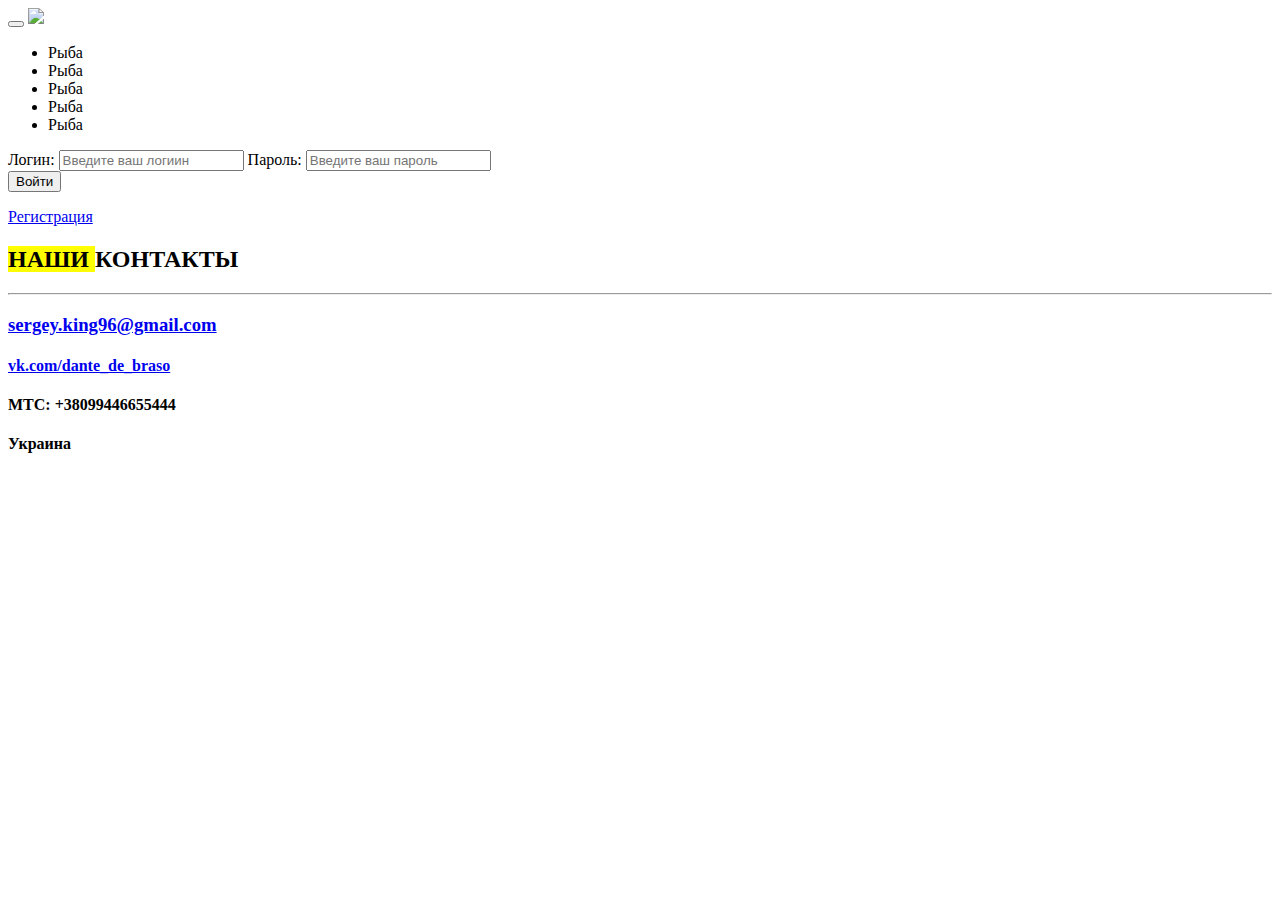
==== src/main/webapp/WEB-INF/pages/index.html @ d2781e1e "added design to site" ====
<!DOCTYPE html>
<html lang="en">
<head>
    <meta charset="UTF-8">
    <title>Title</title>
    <script src="/resources/js/jquery.min.js"></script>
    <script src="/resources/js/validation/dist/jquery.validate.min.js"></script>
    <script src="/resources/js/util/include.js"></script>
    <script src="/resources/js/util/query.util.js"></script>
    <script src="/resources/js/model/user.js"></script>
    <script src="/resources/js/util/sha1.js"></script>
    <script src="/resources/js/util/cookie.js"></script>
    <script src="/resources/js/auth/auth.js"></script>

    <script src="/resources/js/index.js"></script>
    <!-- BOOTSTRAP CORE STYLE  -->
    <link href="/resources/css/bootstrap.css" rel="stylesheet" />
    <!-- FONT AWESOME ICON STYLE  -->
    <link href="/resources/css/font-awesome.css" rel="stylesheet" />
    <!-- PRETTYPHOTO STYLE  -->
    <link href="/resources/css/prettyPhoto.css" rel="stylesheet" />
    <!-- CUSTOM STYLE CSS -->
    <link href="/resources/css/style.css" rel="stylesheet" />
    <link href="/resources/css/formstyle.css" rel="stylesheet" />

    <!-- CUSTOM THEME COLOR -- YOU CAN USE LIGHT & DARK THEMES  -->
    <link href="/resources/css/themes/light.css" rel="stylesheet" />
    <!-- GOOGLE FONT -->
    <link href='http://fonts.googleapis.com/css?family=Open+Sans' rel='stylesheet' type='text/css' />
</head>
<body>
<div class="navbar navbar-inverse navbar-fixed-top scrollclass">
    <div class="container">
        <div class="navbar-header">
            <button type="button" class="navbar-toggle" data-toggle="collapse" data-target=".navbar-collapse">
                <span class="icon-bar"></span>
                <span class="icon-bar"></span>
                <span class="icon-bar"></span>
            </button>
            <a class="navbar-brand" href="/"><img src="/resources/img/logo.png"></a>
        </div>
        <div class="navbar-collapse collapse">
            <ul class="nav navbar-nav navbar-right">
                <li>Рыба</li>
                <li>Рыба</li>
                <li>Рыба</li>
                <li>Рыба</li>
                <li>Рыба</li>
            </ul>
        </div>

    </div>
</div>
<!--END NAB BAR SECTION-->
<div id="home-sec">
    <div class="overlay">
        <div class="container">
            <div class="col-md-8 pad-top scrollclass">
                <!--Form for login-->
                <form id="form_auth">
                    <label>Логин:</label>
                    <input type="text" placeholder="Введите ваш логиин" id="in_login" name="in_login">
                    <label>Пароль:</label>
                    <input type="password" placeholder="Введите ваш пароль" id="in_password" name="in_password">
                    <div id="lower">
                        <input type="submit" value="Войти">
                        <div class="errors">
                            <div id="error_message"></div>
                            <p><a href="/registration">Регистрация</a></p>
                        </div>
                    </div>
                </form>
            </div>
        </div>

    </div>
</div>

    <section id="location-sec">
        <div class="container">
            <div class="row text-center min-set">
                <div class="col-md-12">
                    <h2><mark class="head-glow">НАШИ </mark>КОНТАКТЫ</h2>
                    <hr class="sub-hr" />
                </div>
            </div>
            <div class="row">

                <div class="col-md-12 text-center">
                    <h3><a href="http://sergey.king96@gmail.com"  target="_blank">sergey.king96@gmail.com</a></h3>
                    <h4><a href="http://vk.com/dante_de_braso"  target="_blank">vk.com/dante_de_braso</a></h4>
                    <h4>MTC: +38099446655444</h4>
                    <h4>Украина</h4>
                    <br />
                </div>
            </div>

        </div>
    </section>

</body>
</html>
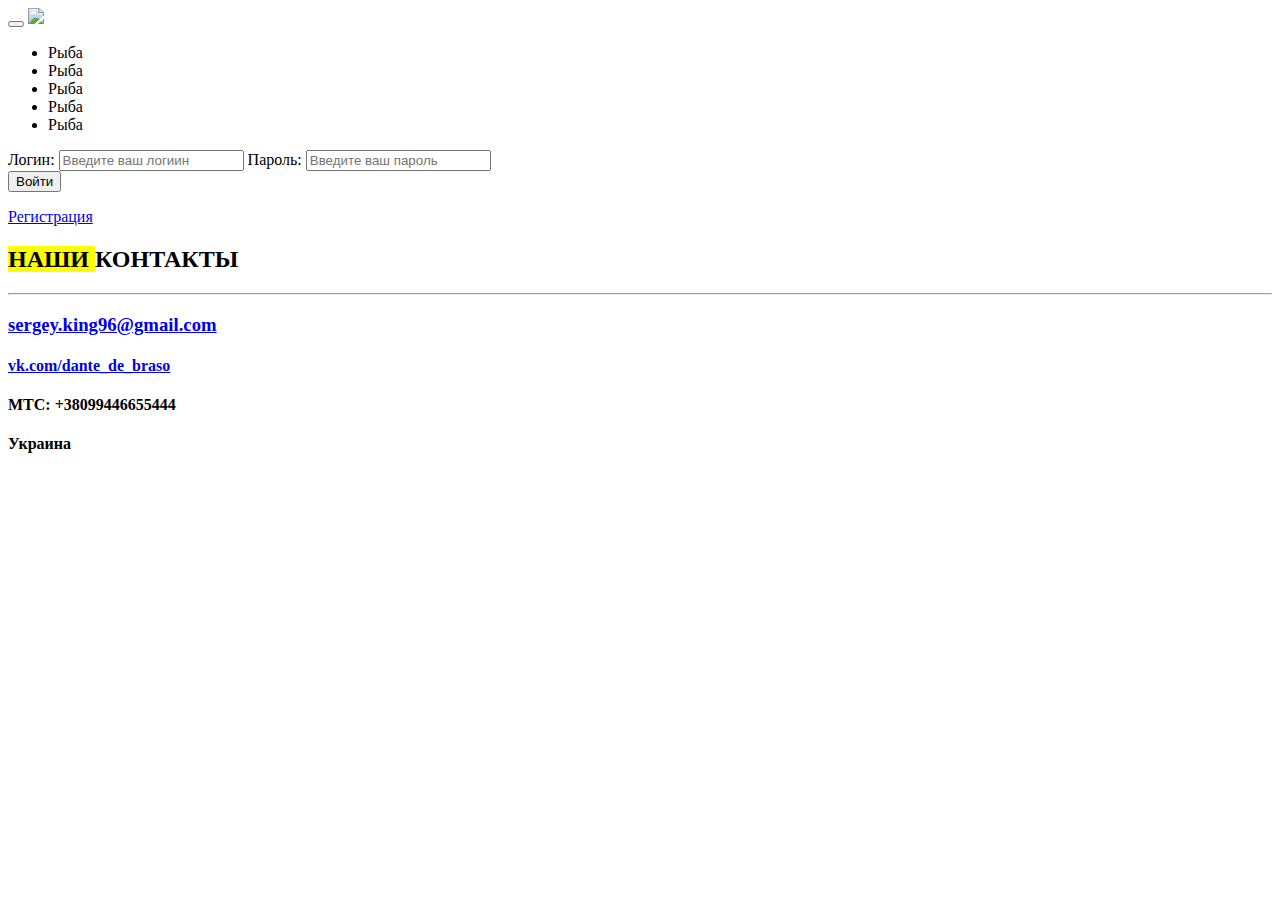
==== commit 4a573ed6: "refactoring" ====
--- a/src/main/webapp/WEB-INF/pages/index.html
+++ b/src/main/webapp/WEB-INF/pages/index.html
@@ -2,7 +2,8 @@
 <html lang="en">
 <head>
     <meta charset="UTF-8">
-    <title>Title</title>
+    <title>Вход</title>
+    <link rel="shortcut icon" href="/resources/img/locked.ico" type="image/x-icon">
     <script src="/resources/js/jquery.min.js"></script>
     <script src="/resources/js/validation/dist/jquery.validate.min.js"></script>
     <script src="/resources/js/util/include.js"></script>
@@ -26,7 +27,7 @@
     <!-- CUSTOM THEME COLOR -- YOU CAN USE LIGHT & DARK THEMES  -->
     <link href="/resources/css/themes/light.css" rel="stylesheet" />
     <!-- GOOGLE FONT -->
-    <link href='http://fonts.googleapis.com/css?family=Open+Sans' rel='stylesheet' type='text/css' />
+    <link href='https://fonts.googleapis.com/css?family=Open+Sans' rel='stylesheet' type='text/css' />
 </head>
 <body>
 <div class="navbar navbar-inverse navbar-fixed-top scrollclass">
@@ -48,7 +49,6 @@
                 <li>Рыба</li>
             </ul>
         </div>
-
     </div>
 </div>
 <!--END NAB BAR SECTION-->
@@ -63,7 +63,7 @@
                     <label>Пароль:</label>
                     <input type="password" placeholder="Введите ваш пароль" id="in_password" name="in_password">
                     <div id="lower">
-                        <input type="submit" value="Войти">
+                        <input class="button" type="submit" value="Войти">
                         <div class="errors">
                             <div id="error_message"></div>
                             <p><a href="/registration">Регистрация</a></p>
@@ -72,10 +72,8 @@
                 </form>
             </div>
         </div>
-
     </div>
 </div>
-
     <section id="location-sec">
         <div class="container">
             <div class="row text-center min-set">
@@ -85,18 +83,15 @@
                 </div>
             </div>
             <div class="row">
-
                 <div class="col-md-12 text-center">
-                    <h3><a href="http://sergey.king96@gmail.com"  target="_blank">sergey.king96@gmail.com</a></h3>
-                    <h4><a href="http://vk.com/dante_de_braso"  target="_blank">vk.com/dante_de_braso</a></h4>
+                    <h3><a href="https://sergey.king96@gmail.com"  target="_blank">sergey.king96@gmail.com</a></h3>
+                    <h4><a href="https://vk.com/dante_de_braso"  target="_blank">vk.com/dante_de_braso</a></h4>
                     <h4>MTC: +38099446655444</h4>
                     <h4>Украина</h4>
                     <br />
                 </div>
             </div>
-
         </div>
     </section>
-
 </body>
 </html>
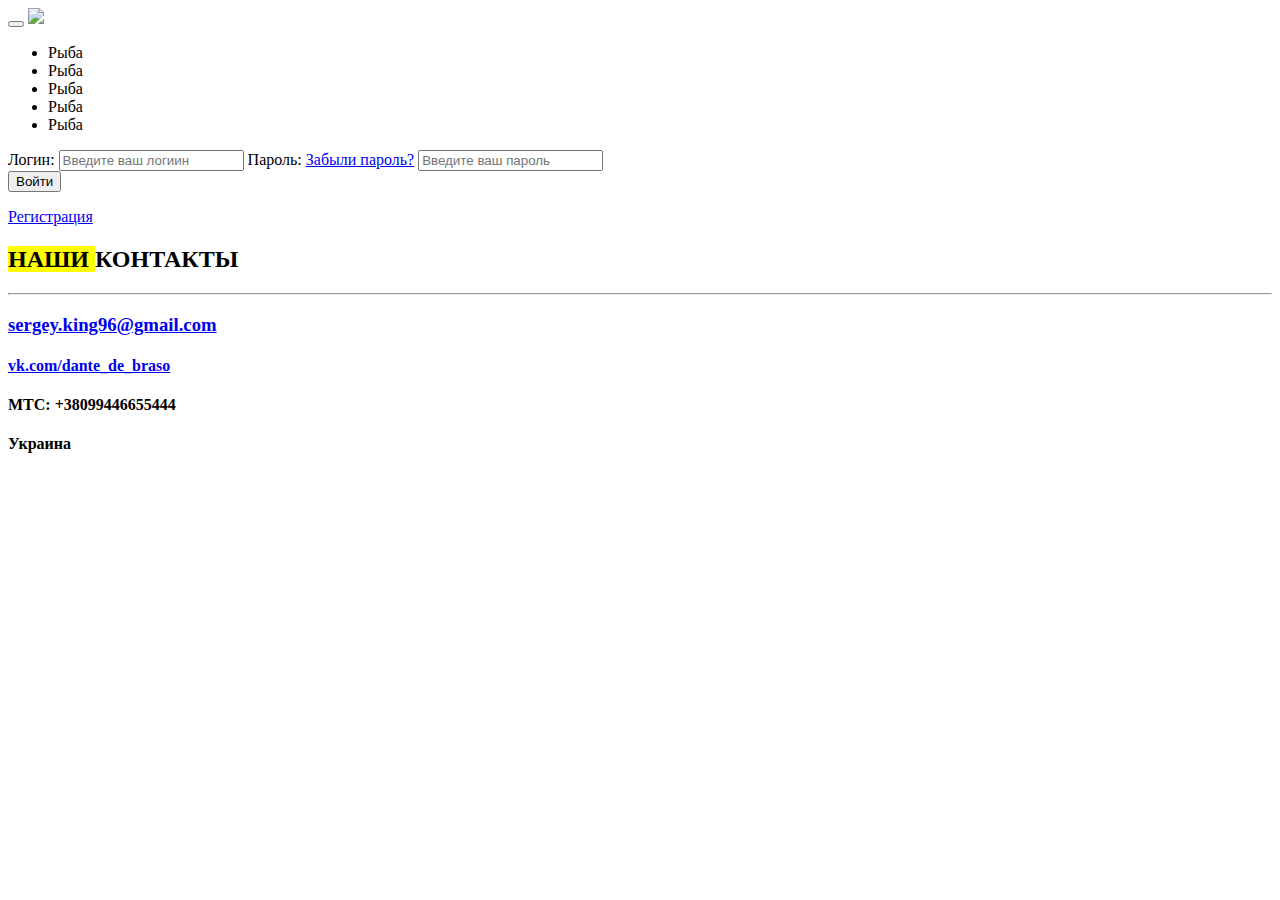
==== commit b0f84f61: "added bind by email" ====
--- a/src/main/webapp/WEB-INF/pages/index.html
+++ b/src/main/webapp/WEB-INF/pages/index.html
@@ -61,6 +61,7 @@
                     <label>Логин:</label>
                     <input type="text" placeholder="Введите ваш логиин" id="in_login" name="in_login">
                     <label>Пароль:</label>
+                    <u><a href="/forget">Забыли пароль?</a></u>
                     <input type="password" placeholder="Введите ваш пароль" id="in_password" name="in_password">
                     <div id="lower">
                         <input class="button" type="submit" value="Войти">
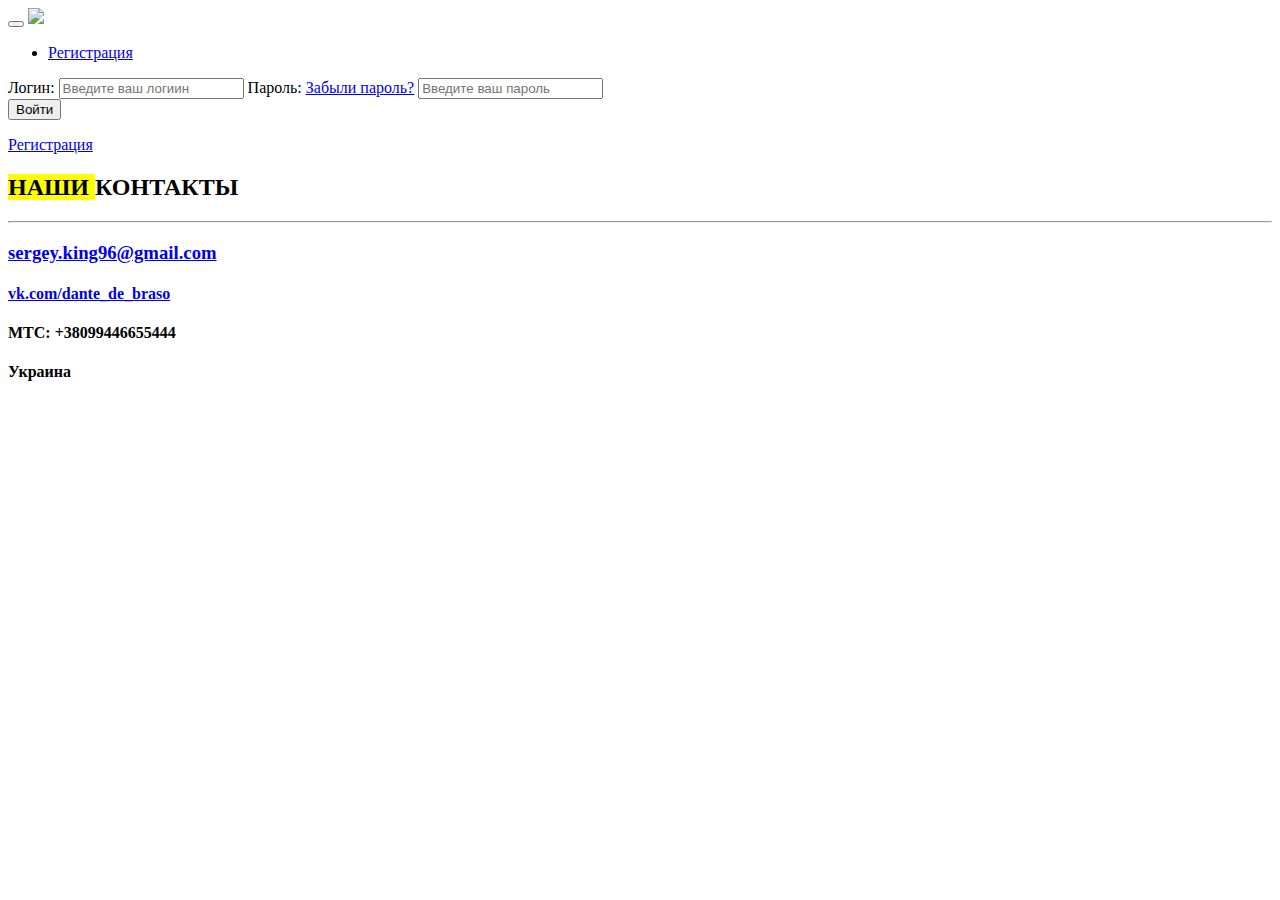
==== commit 588332de: "small fixes in client" ====
--- a/src/main/webapp/WEB-INF/pages/index.html
+++ b/src/main/webapp/WEB-INF/pages/index.html
@@ -42,11 +42,7 @@
         </div>
         <div class="navbar-collapse collapse">
             <ul class="nav navbar-nav navbar-right">
-                <li>Рыба</li>
-                <li>Рыба</li>
-                <li>Рыба</li>
-                <li>Рыба</li>
-                <li>Рыба</li>
+                <li><a href="/registration">Регистрация</a></li>
             </ul>
         </div>
     </div>
